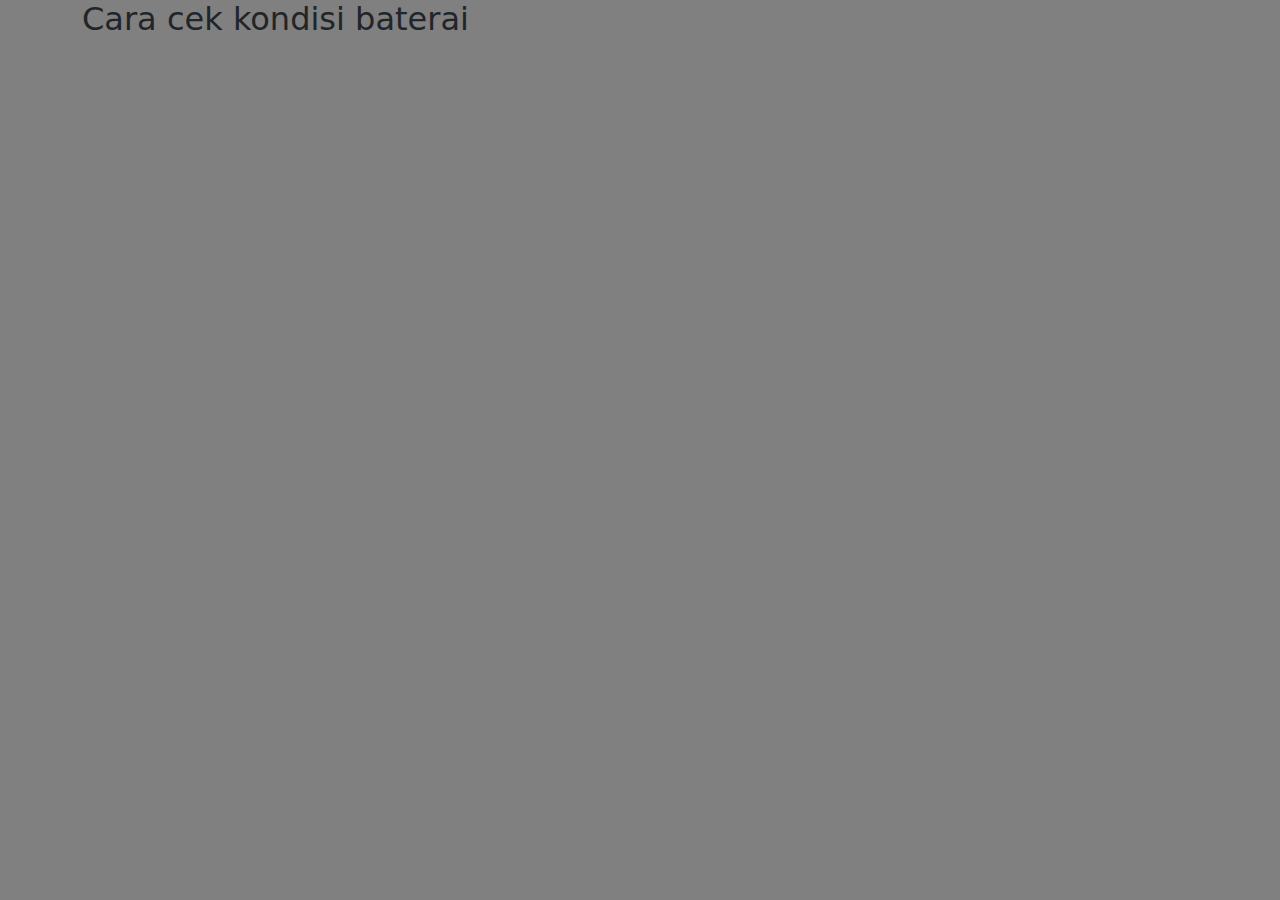
==== copy.html @ 83c9d09b "commit 3" ====
<!DOCTYPE html>
<html lang="en">
  <head>
    <meta charset="UTF-8" />
    <meta name="viewport" content="width=device-width, initial-scale=1.0" />
    <title>Cek Baterai</title>

    <link rel="stylesheet" href="assets/bootstrap5/css/bootstrap.min.css" />
    <link rel="stylesheet" href="assets/style.css" />
  </head>
  <body>
    <div class="container">
      <h2>Cara cek kondisi baterai</h2>
    </div>
    <script src="assets/bootstrap5/js/bootstrap.bundle.min.js"></script>
    <script src="assets/script.js"></script>
  </body>
</html>
---- assets/style.css ----
body{
  background-color: grey;
}
p, span, textarea {
  display:block;
  font-size: 11px;
  margin: 0;
}
.item {
  text-align: left;
}

td,
th {
  font-size: 11px;
}

.mb-3 tr td input {
  border: 0px;
  border-bottom: 1px dotted black;
  width: 250px;
}

tbody td input{
  border: none;
}
/* Format kertas umum */
.kertas {
  /* height: 297mm; */
  width: 210mm;
  background-color: white;
  padding: 0.8cm;
  margin: auto;
}

@media print {
  .cek, #cetak {
    display: none;
  }
  /* #cetak{
    display: none;
  } */
}

.ket{
  width: 100%;
}
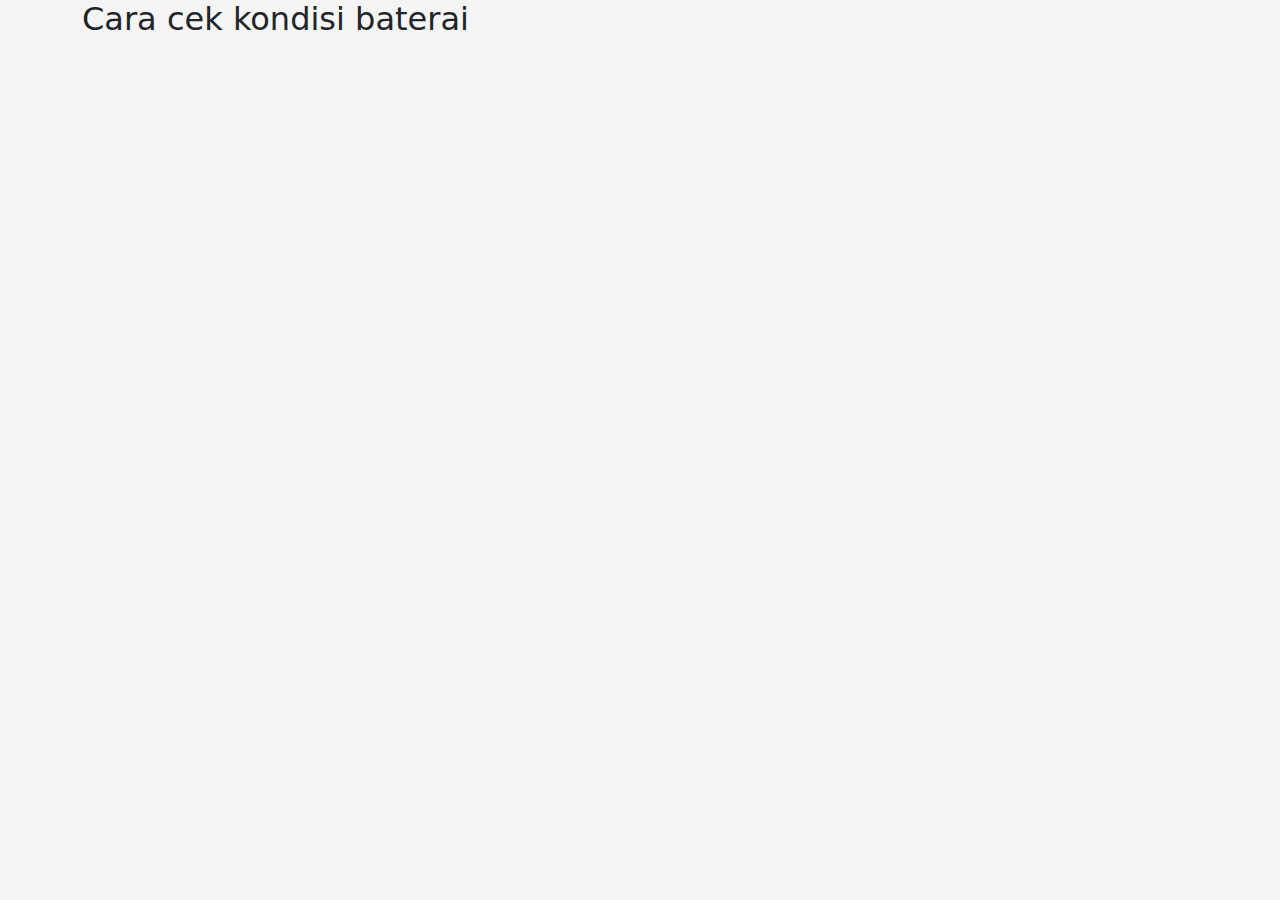
==== commit e231a089: "menambahkan file gambar dan memodifikasi seluruh pages tambahan" ====
--- a/copy.html
+++ b/copy.html
@@ -5,14 +5,14 @@
     <meta name="viewport" content="width=device-width, initial-scale=1.0" />
     <title>Cek Baterai</title>
 
-    <link rel="stylesheet" href="assets/bootstrap5/css/bootstrap.min.css" />
-    <link rel="stylesheet" href="assets/style.css" />
+    <link rel="stylesheet" href="../assets/bootstrap5/css/bootstrap.min.css" />
+    <link rel="stylesheet" href="../assets/style.css" />
   </head>
   <body>
     <div class="container">
       <h2>Cara cek kondisi baterai</h2>
     </div>
-    <script src="assets/bootstrap5/js/bootstrap.bundle.min.js"></script>
-    <script src="assets/script.js"></script>
+    <script src="../assets/bootstrap5/js/bootstrap.bundle.min.js"></script>
+    <script src="../assets/script.js"></script>
   </body>
 </html>
--- a/assets/style.css
+++ b/assets/style.css
@@ -1,5 +1,5 @@
 body{
-  background-color: grey;
+  background-color: whitesmoke;
 }
 p, span, textarea {
   display:block;
